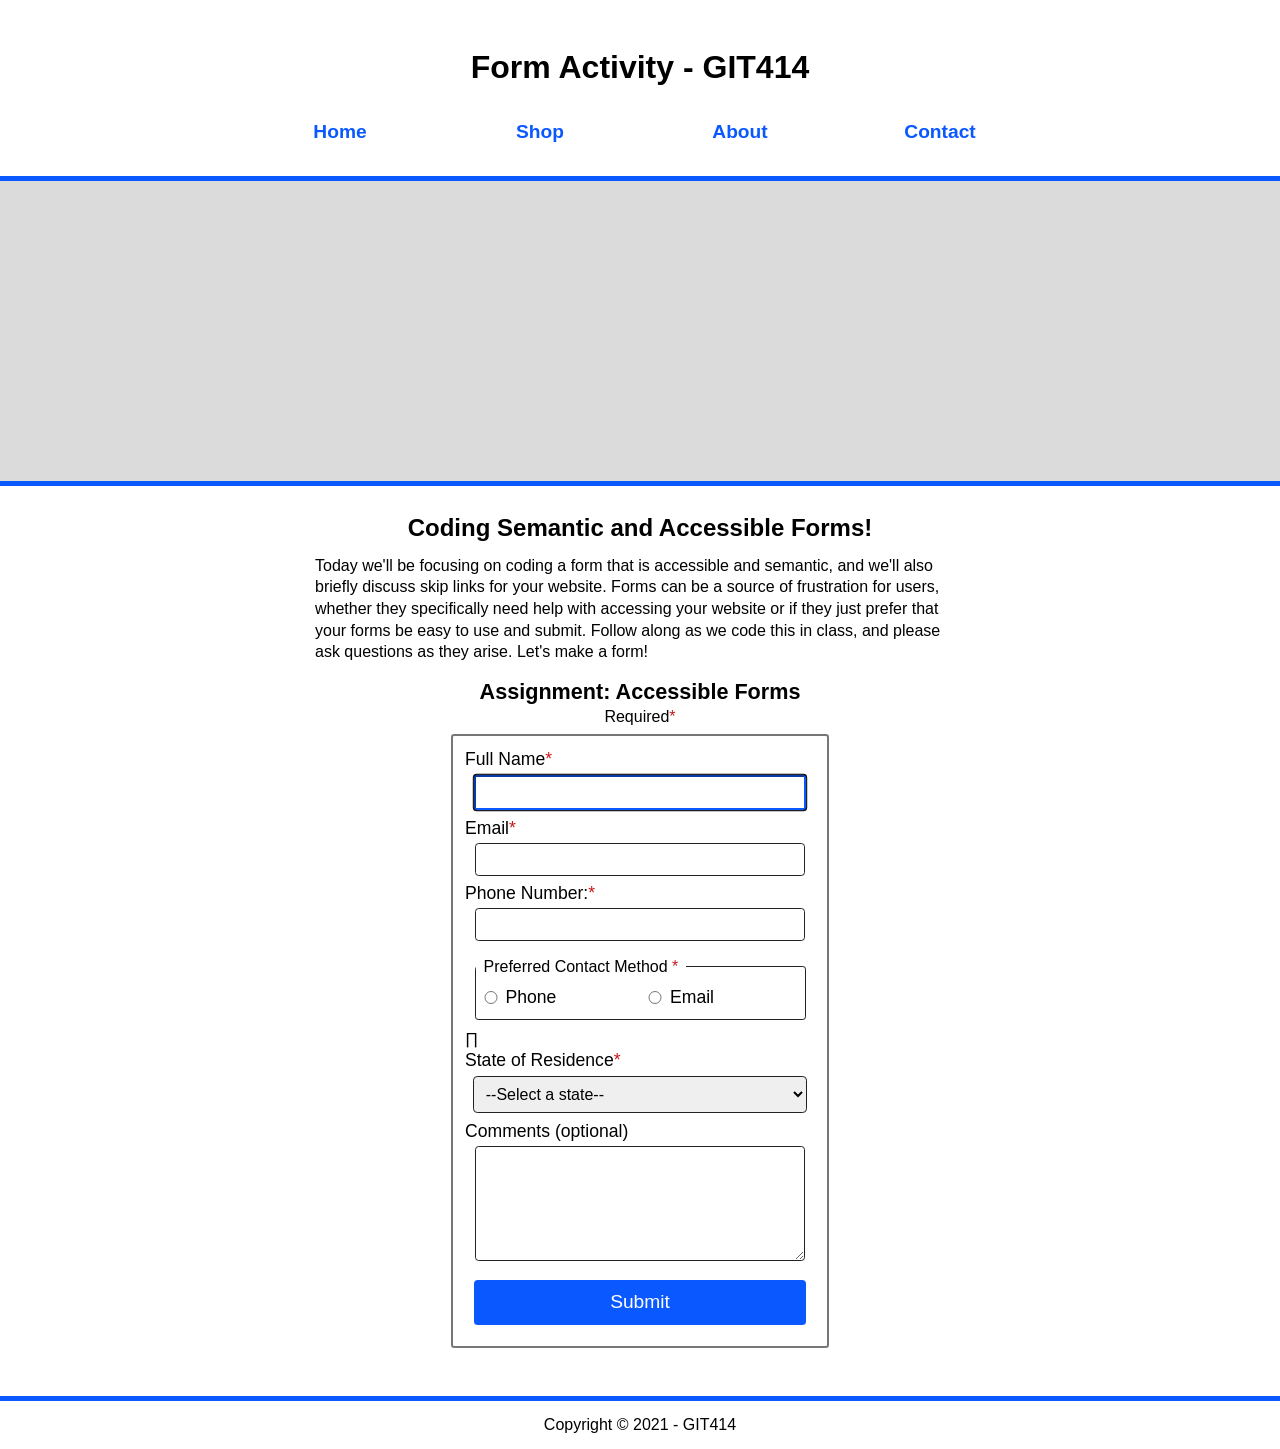
==== index.html @ f5fb4156 "Minor change cleaned up code format" ====
<!DOCTYPE html>
<html lang="en">
  <head>
    <meta charset="utf-8" />
    <!-- 	-------- TO-DO: ADD META TAG AND NAME HERE -------- -->
    <meta name="author" content="Greg McNally" />
    <title>Form Activity Solution File</title>
    <!-- 	-------- TO-DO: ADD LINK TO CSS HERE -------- -->
    <link rel="stylesheet" href="styles.css" />
  </head>
  <body>
    <a href="#main-content" id="skipLink">Skip to main content</a>
    <header>
      <h1>Form Activity - GIT414</h1>
      <nav>
        <h2 class="sr-only">Site Navigation</h2>
        <ul>
          <li><a href="#">Home</a></li>
          <li><a href="#">Shop</a></li>
          <li><a href="#">About</a></li>
          <li><a href="#">Contact</a></li>
        </ul>
      </nav>
    </header>
    <div id="particleBackground"></div>
    <main id="main-content">
      <article>
        <h2>Coding Semantic and Accessible Forms!</h2>
        <p>
          Today we'll be focusing on coding a form that is accessible and
          semantic, and we'll also briefly discuss skip links for your website.
          Forms can be a source of frustration for users, whether they
          specifically need help with accessing your website or if they just
          prefer that your forms be easy to use and submit. Follow along as we
          code this in class, and please ask questions as they arise. Let's make
          a form!
        </p>

        <!-- 	-------- TO-DO: ADD FORM CODE HERE DURING CLASS, FOLLOW ALONG TO COMPLETE -------- -->
        <section>
          <h3>Assignment: Accessible Forms</h3>
          <p id="paragraph">Required<span class="required">*</span></p>
          <form action="https://wp.zybooks.com/form-viewer.php" method="post">
            <label for="fullname">
              Full Name<span class="required">*</span>
            </label>
            <input type="text" id="fullname" name="fullname" autofocus />

            <label for="email"> Email<span class="required">*</span> </label>
            <input type="email" id="email" name="email" />

            <label for="phone">
              Phone Number:<span class="required">*</span>
            </label>
            <input type="tel" id="phone" name="phone" />

            <fieldset>
              <legend>
                Preferred Contact Method <span class="required">*</span>
              </legend>

              <input
                type="radio"
                id="contact-phone"
                name="contact"
                value="phone"
                required
              />
              <label for="contact-phone">Phone</label>

              <input
                type="radio"
                id="contact-email"
                name="contact"
                value="email"
              />
              <label for="contact-email">Email</label>
            </fieldset>
            ∏
            <label for="state"
              >State of Residence<span class="required">*</span></label
            >
            <select id="state" name="state" required>
              <option value="">--Select a state--</option>

              <option value="AL">Alabama</option>
              <option value="AK">Alaska</option>
              <option value="AZ">Arizona</option>
              <option value="AR">Arkansas</option>
              <option value="CA">California</option>
              <option value="CO">Colorado</option>
              <option value="CT">Connecticut</option>
              <option value="DE">Delaware</option>
              <option value="FL">Florida</option>
              <option value="GA">Georgia</option>
              <option value="HI">Hawaii</option>
              <option value="ID">Idaho</option>
              <option value="IL">Illinois</option>
              <option value="IN">Indiana</option>
              <option value="IA">Iowa</option>
              <option value="KS">Kansas</option>
              <option value="KY">Kentucky</option>
              <option value="LA">Louisiana</option>
              <option value="ME">Maine</option>
              <option value="MD">Maryland</option>
              <option value="MA">Massachusetts</option>
              <option value="MI">Michigan</option>
              <option value="MN">Minnesota</option>
              <option value="MS">Mississippi</option>
              <option value="MO">Missouri</option>
              <option value="MT">Montana</option>
              <option value="NE">Nebraska</option>
              <option value="NV">Nevada</option>
              <option value="NH">New Hampshire</option>
              <option value="NJ">New Jersey</option>
              <option value="NM">New Mexico</option>
              <option value="NY">New York</option>
              <option value="NC">North Carolina</option>
              <option value="ND">North Dakota</option>
              <option value="OH">Ohio</option>
              <option value="OK">Oklahoma</option>
              <option value="OR">Oregon</option>
              <option value="PA">Pennsylvania</option>
              <option value="RI">Rhode Island</option>
              <option value="SC">South Carolina</option>
              <option value="SD">South Dakota</option>
              <option value="TN">Tennessee</option>
              <option value="TX">Texas</option>
              <option value="UT">Utah</option>
              <option value="VT">Vermont</option>
              <option value="VA">Virginia</option>
              <option value="WA">Washington</option>
              <option value="WV">West Virginia</option>
              <option value="WI">Wisconsin</option>
              <option value="WY">Wyoming</option>
            </select>

            <label for="comments">Comments (optional)</label>
            <textarea id="comments" name="comments"></textarea>
            <input type="submit" value="Submit" />
          </form>
        </section>
      </article>
    </main>
    <footer>
      <p>Copyright &copy; 2021 - GIT414</p>
    </footer>
  </body>
</html>
---- styles.css ----
/* http://meyerweb.com/eric/tools/css/reset/ 
   v2.0 | 20110126
   License: none (public domain)
*/

html, body, div, span, applet, object, iframe,
h1, h2, h3, h4, h5, h6, p, blockquote, pre,
a, abbr, acronym, address, big, cite, code,
del, dfn, em, img, ins, kbd, q, s, samp,
small, strike, strong, sub, sup, tt, var,
b, u, i, center,
dl, dt, dd, ol, ul, li,
fieldset, form, label, legend,
table, caption, tbody, tfoot, thead, tr, th, td,
article, aside, canvas, details, embed, 
figure, figcaption, footer, header, hgroup, 
menu, nav, output, ruby, section, summary,
time, mark, audio, video {
	margin: 0;
	padding: 0;
	border: 0;
	font-size: 100%;
	font: inherit;
	vertical-align: baseline;
}
/* HTML5 display-role reset for older browsers */
article, aside, details, figcaption, figure, 
footer, header, hgroup, menu, nav, section {
	display: block;
}
body {
	line-height: 1;
}
ol, ul {
	list-style: none;
}
blockquote, q {
	quotes: none;
}
blockquote:before, blockquote:after,
q:before, q:after {
	content: '';
	content: none;
}
table {
	border-collapse: collapse;
	border-spacing: 0;
}

/* ---------- BEGIN CUSTOM STYLES ---------- */

*{
	font-family: sans-serif;
	line-height: 1.35;
}

#skipLink{
	position: absolute;
	left: -999px;
	height:  0;
	width:  0;
}

#skipLink:focus{
	top: 1em;
	left: 1em;
	display: block;
	font-size: 1.2em;
	padding: 0.5em;
	width: 25%;
	height: 1.5em;
	line-height: 1.3em;
}

a{
	color: #0a58ff;
}

a:focus{
	border: 2px solid #0a58ff;
}

a:hover{
	color: white;
	background-color: #0a58ff;
}

header{
	padding: 2em 0 1em 0;
	border-bottom: 5px solid #0a58ff;
}

h1, h2, h3{
	font-family: sans-serif;
	font-weight: bold;
	line-height: 1.2;
	text-align: center;
}

h1{
	font-size: 2em;
	padding: 0.5em;
}

.sr-only{
	position: absolute;
	width: 1px;
	height: 1px;
	padding: 0;
	margin: -1px;
	overflow: hidden;
	clip: rect(0, 0, 0, 0);
	white-space: nowrap; /* added line */
	border: 0; 
}

nav ul{
	width: 100%;
	max-width: 800px;
	margin: 0 auto;
	display: grid;
	grid-template-columns: repeat(auto-fill, minmax(200px, 1fr));
}

ul li{
	display: inline-block;
}

nav a{
	display: block;
	padding: 1em;
	text-decoration: none;
	font-family: sans-serif;
	font-size: 1.2em;
	font-weight: bold;
	text-align: center;
}

#particleBackground{
  	width: 100%;
  	height: 300px;
  	background-image: url("https://www.public.asu.edu/~jlbarn11/teaching/cool-background.svg");
  	background-color: rgba(77, 77, 77, 0.2);
  	background-repeat: no-repeat;
  	background-position: right;
	border-bottom: 5px solid #0a58ff;
}

main{
	width: calc(100% - 2em);
	max-width: 1200px;
	margin: 0 auto;
	padding: 1em;
}

h2{
	font-size: 1.5em;
	margin: 0.5em 0;
}

p{
	width: 100%;
	max-width: 650px;
	margin:  0 auto;
}
#paragraph {
	font-family: sans-serif;
	font-weight: lighter;
	line-height: 0.2;
	text-align: center;
}
section{
	margin: 1em 0;
}

h3{
	font-size: 1.35em;
	margin: 0.5em 0;
}

form{
	width: 90%;
	max-width: 350px;
	margin:  2em auto;
	padding:  0.75em;
	border: 2px solid #777;
	border-radius: 0.2em;
	margin-top: 15px;
}

input, label, textarea{
	display: block;
	width: calc(100% - 2em);
}

input, textarea, select{
	outline: 1px solid #222;
	border: none;
	border-radius: 0.2em;
}

label{
	font-size: 1.1em;
}

.required{
	color: #c71819;
}

input{
	width: 90%;
	margin: 0.25em auto 0.5em auto;
	padding: 0.5em;
}

input:focus, select:focus, textarea:focus{
	border: 2px inset #0a58ff;
	box-shadow: 0 0 0 0.09em currentColor;
}

input:error, select:error, textarea:error{
	background-color: #c71819;
}

fieldset{
	margin: 0.5em auto;
	padding-bottom: 0.5em;
	width: 94%;
	border: 1px solid #222;
	border-radius: 0.2em;
	display: grid;
	grid-template-columns: 30px 1fr 30px 1fr;
}

legend{
	padding: 0.5em;
}

fieldset label{
	display: inline;
	width: 60%;
}

fieldset input{
	display: inline;
	width: 20px;
}

select{
	display: block;
	width: 95%;
	margin: 0.25em auto 0.5em auto;
	padding: 0.5em;
	font-size: 1em;
}

textarea{
	width: 90%;
	height: 100px;
	margin: 0.25em auto 0.5em auto;
	padding: 0.5em;
}

input[type="radio"]{
	margin-top: 0.4em;
	outline: none;
	border: 1px solid #222;
	border-radius: 25%;
}

input[type="submit"]{
	font-size: 1.2em;
	width: 95%;
	margin-top: 1em;
	padding: 0.5em;
	border: none;
	outline: none;
	border-radius: 0.2em;
	background-color: #0a58ff;
	color: white;
}

input[type="submit"]:hover, input[type="submit"]:focus{
	background-color: #063599;
	filter: drop-shadow(8px 8px 4px #777);
}

footer{
	padding: 1em;
	border-top: 5px solid #0a58ff;
	font-family: sans-serif;
	text-align: center;
}
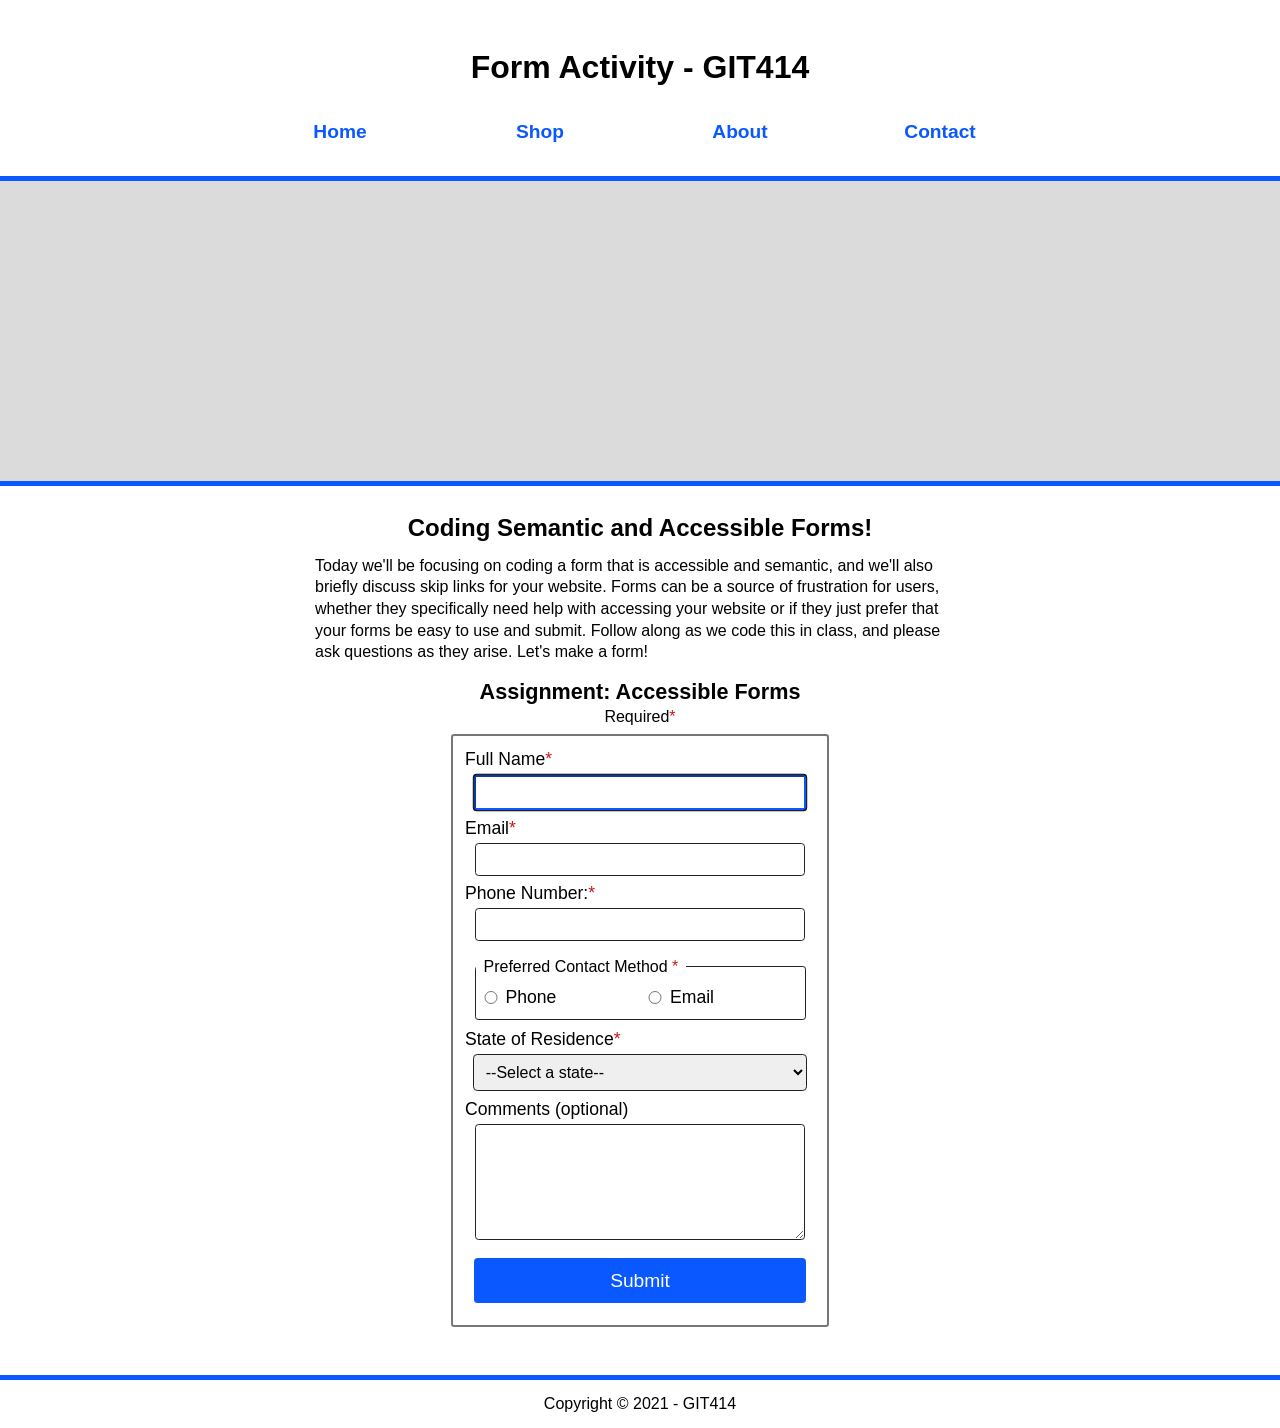
==== commit 16baf3ae: "Removed item remove typo" ====
--- a/index.html
+++ b/index.html
@@ -76,7 +76,6 @@
               />
               <label for="contact-email">Email</label>
             </fieldset>
-            ∏
             <label for="state"
               >State of Residence<span class="required">*</span></label
             >
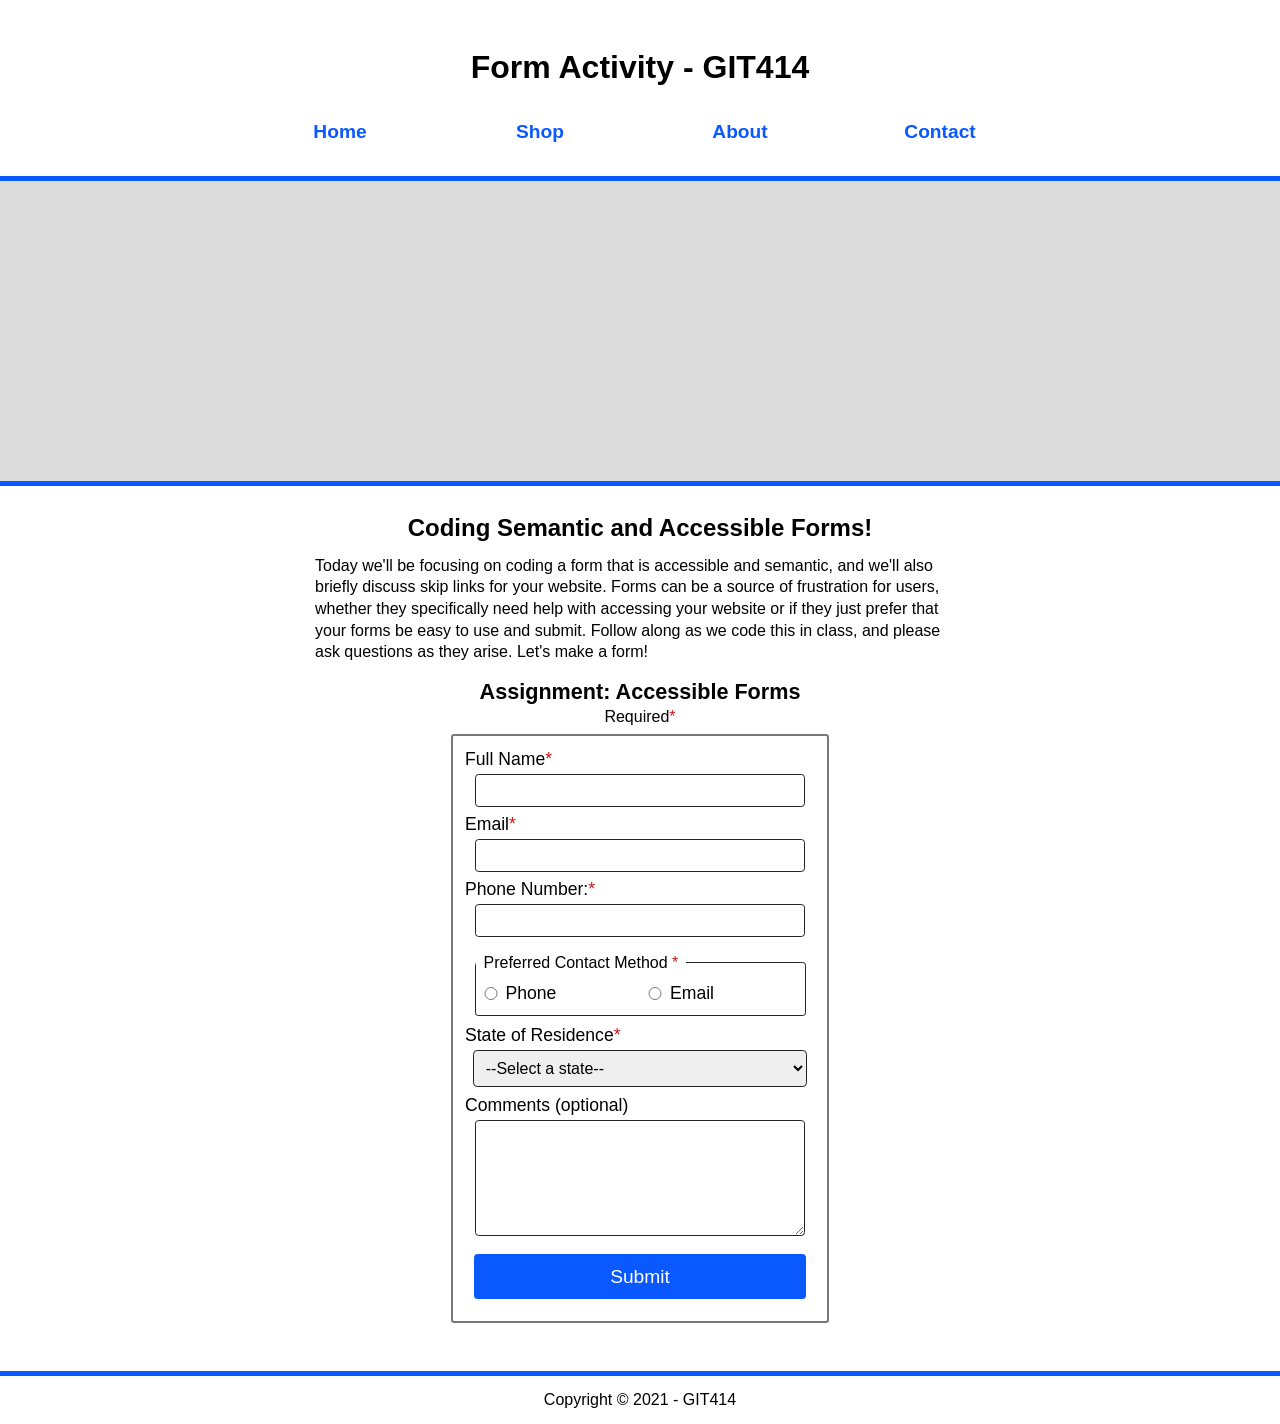
==== commit edce0011: "fixing error message + fixed css error message. added new css and html to function right. when leavi" ====
--- a/index.html
+++ b/index.html
@@ -2,10 +2,10 @@
 <html lang="en">
   <head>
     <meta charset="utf-8" />
-    <!-- 	-------- TO-DO: ADD META TAG AND NAME HERE -------- -->
+    <!-- TO-DO: ADD META TAG AND NAME HERE -->
     <meta name="author" content="Greg McNally" />
     <title>Form Activity Solution File</title>
-    <!-- 	-------- TO-DO: ADD LINK TO CSS HERE -------- -->
+    <!-- TO-DO: ADD LINK TO CSS HERE -->
     <link rel="stylesheet" href="styles.css" />
   </head>
   <body>
@@ -36,7 +36,7 @@
           a form!
         </p>
 
-        <!-- 	-------- TO-DO: ADD FORM CODE HERE DURING CLASS, FOLLOW ALONG TO COMPLETE -------- -->
+        <!-- TO-DO: ADD FORM CODE HERE DURING CLASS, FOLLOW ALONG TO COMPLETE -->
         <section>
           <h3>Assignment: Accessible Forms</h3>
           <p id="paragraph">Required<span class="required">*</span></p>
@@ -44,15 +44,46 @@
             <label for="fullname">
               Full Name<span class="required">*</span>
             </label>
-            <input type="text" id="fullname" name="fullname" autofocus />
+            <!-- <input type="text" id="fullname" name="fullname" autofocus> -->
+            <input
+              type="text"
+              id="fullname"
+              name="fullname"
+              required
+              oninvalid="this.setCustomValidity('Please type your name')"
+              oninput="this.setCustomValidity('')"
+              oninput="this.setCustomValidity('')"
+            />
 
             <label for="email"> Email<span class="required">*</span> </label>
-            <input type="email" id="email" name="email" />
+            <input
+              type="email"
+              id="email"
+              name="email"
+              required
+              oninvalid="this.setCustomValidity('Please type your email')"
+              oninput="this.setCustomValidity('')"
+            />
 
             <label for="phone">
               Phone Number:<span class="required">*</span>
             </label>
-            <input type="tel" id="phone" name="phone" />
+            <!-- <input
+              type="tel"
+              id="phone"
+              name="phone"
+              required
+              oninvalid="this.setCustomValidity('Please type your phone Number')"
+            /> -->
+
+            <input
+              type="tel"
+              id="phone"
+              name="phone"
+              required
+              oninvalid="this.setCustomValidity('Please type your phone number')"
+              oninput="this.setCustomValidity('')"
+            />
 
             <fieldset>
               <legend>
--- a/styles.css
+++ b/styles.css
@@ -3,292 +3,382 @@
    License: none (public domain)
 */
 
-html, body, div, span, applet, object, iframe,
-h1, h2, h3, h4, h5, h6, p, blockquote, pre,
-a, abbr, acronym, address, big, cite, code,
-del, dfn, em, img, ins, kbd, q, s, samp,
-small, strike, strong, sub, sup, tt, var,
-b, u, i, center,
-dl, dt, dd, ol, ul, li,
-fieldset, form, label, legend,
-table, caption, tbody, tfoot, thead, tr, th, td,
-article, aside, canvas, details, embed, 
-figure, figcaption, footer, header, hgroup, 
-menu, nav, output, ruby, section, summary,
-time, mark, audio, video {
-	margin: 0;
-	padding: 0;
-	border: 0;
-	font-size: 100%;
-	font: inherit;
-	vertical-align: baseline;
+html,
+body,
+div,
+span,
+applet,
+object,
+iframe,
+h1,
+h2,
+h3,
+h4,
+h5,
+h6,
+p,
+blockquote,
+pre,
+a,
+abbr,
+acronym,
+address,
+big,
+cite,
+code,
+del,
+dfn,
+em,
+img,
+ins,
+kbd,
+q,
+s,
+samp,
+small,
+strike,
+strong,
+sub,
+sup,
+tt,
+var,
+b,
+u,
+i,
+center,
+dl,
+dt,
+dd,
+ol,
+ul,
+li,
+fieldset,
+form,
+label,
+legend,
+table,
+caption,
+tbody,
+tfoot,
+thead,
+tr,
+th,
+td,
+article,
+aside,
+canvas,
+details,
+embed,
+figure,
+figcaption,
+footer,
+header,
+hgroup,
+menu,
+nav,
+output,
+ruby,
+section,
+summary,
+time,
+mark,
+audio,
+video {
+  margin: 0;
+  padding: 0;
+  border: 0;
+  font-size: 100%;
+  font: inherit;
+  vertical-align: baseline;
 }
 /* HTML5 display-role reset for older browsers */
-article, aside, details, figcaption, figure, 
-footer, header, hgroup, menu, nav, section {
-	display: block;
+article,
+aside,
+details,
+figcaption,
+figure,
+footer,
+header,
+hgroup,
+menu,
+nav,
+section {
+  display: block;
 }
 body {
-	line-height: 1;
-}
-ol, ul {
-	list-style: none;
-}
-blockquote, q {
-	quotes: none;
-}
-blockquote:before, blockquote:after,
-q:before, q:after {
-	content: '';
-	content: none;
+  line-height: 1;
+}
+ol,
+ul {
+  list-style: none;
+}
+blockquote,
+q {
+  quotes: none;
+}
+blockquote:before,
+blockquote:after,
+q:before,
+q:after {
+  content: "";
+  content: none;
 }
 table {
-	border-collapse: collapse;
-	border-spacing: 0;
+  border-collapse: collapse;
+  border-spacing: 0;
 }
 
 /* ---------- BEGIN CUSTOM STYLES ---------- */
 
-*{
-	font-family: sans-serif;
-	line-height: 1.35;
-}
-
-#skipLink{
-	position: absolute;
-	left: -999px;
-	height:  0;
-	width:  0;
-}
-
-#skipLink:focus{
-	top: 1em;
-	left: 1em;
-	display: block;
-	font-size: 1.2em;
-	padding: 0.5em;
-	width: 25%;
-	height: 1.5em;
-	line-height: 1.3em;
-}
-
-a{
-	color: #0a58ff;
-}
-
-a:focus{
-	border: 2px solid #0a58ff;
-}
-
-a:hover{
-	color: white;
-	background-color: #0a58ff;
-}
-
-header{
-	padding: 2em 0 1em 0;
-	border-bottom: 5px solid #0a58ff;
-}
-
-h1, h2, h3{
-	font-family: sans-serif;
-	font-weight: bold;
-	line-height: 1.2;
-	text-align: center;
-}
-
-h1{
-	font-size: 2em;
-	padding: 0.5em;
-}
-
-.sr-only{
-	position: absolute;
-	width: 1px;
-	height: 1px;
-	padding: 0;
-	margin: -1px;
-	overflow: hidden;
-	clip: rect(0, 0, 0, 0);
-	white-space: nowrap; /* added line */
-	border: 0; 
-}
-
-nav ul{
-	width: 100%;
-	max-width: 800px;
-	margin: 0 auto;
-	display: grid;
-	grid-template-columns: repeat(auto-fill, minmax(200px, 1fr));
-}
-
-ul li{
-	display: inline-block;
-}
-
-nav a{
-	display: block;
-	padding: 1em;
-	text-decoration: none;
-	font-family: sans-serif;
-	font-size: 1.2em;
-	font-weight: bold;
-	text-align: center;
-}
-
-#particleBackground{
-  	width: 100%;
-  	height: 300px;
-  	background-image: url("https://www.public.asu.edu/~jlbarn11/teaching/cool-background.svg");
-  	background-color: rgba(77, 77, 77, 0.2);
-  	background-repeat: no-repeat;
-  	background-position: right;
-	border-bottom: 5px solid #0a58ff;
-}
-
-main{
-	width: calc(100% - 2em);
-	max-width: 1200px;
-	margin: 0 auto;
-	padding: 1em;
-}
-
-h2{
-	font-size: 1.5em;
-	margin: 0.5em 0;
-}
-
-p{
-	width: 100%;
-	max-width: 650px;
-	margin:  0 auto;
+* {
+  font-family: sans-serif;
+  line-height: 1.35;
+}
+
+#skipLink {
+  position: absolute;
+  left: -999px;
+  height: 0;
+  width: 0;
+}
+
+#skipLink:focus {
+  top: 1em;
+  left: 1em;
+  display: block;
+  font-size: 1.2em;
+  padding: 0.5em;
+  width: 25%;
+  height: 1.5em;
+  line-height: 1.3em;
+}
+
+a {
+  color: #0a58ff;
+}
+
+a:focus {
+  border: 2px solid #0a58ff;
+}
+
+a:hover {
+  color: white;
+  background-color: #0a58ff;
+}
+
+header {
+  padding: 2em 0 1em 0;
+  border-bottom: 5px solid #0a58ff;
+}
+
+h1,
+h2,
+h3 {
+  font-family: sans-serif;
+  font-weight: bold;
+  line-height: 1.2;
+  text-align: center;
+}
+
+h1 {
+  font-size: 2em;
+  padding: 0.5em;
+}
+
+.sr-only {
+  position: absolute;
+  width: 1px;
+  height: 1px;
+  padding: 0;
+  margin: -1px;
+  overflow: hidden;
+  clip: rect(0, 0, 0, 0);
+  white-space: nowrap; /* added line */
+  border: 0;
+}
+
+nav ul {
+  width: 100%;
+  max-width: 800px;
+  margin: 0 auto;
+  display: grid;
+  grid-template-columns: repeat(auto-fill, minmax(200px, 1fr));
+}
+
+ul li {
+  display: inline-block;
+}
+
+nav a {
+  display: block;
+  padding: 1em;
+  text-decoration: none;
+  font-family: sans-serif;
+  font-size: 1.2em;
+  font-weight: bold;
+  text-align: center;
+}
+
+#particleBackground {
+  width: 100%;
+  height: 300px;
+  background-image: url("https://www.public.asu.edu/~jlbarn11/teaching/cool-background.svg");
+  background-color: rgba(77, 77, 77, 0.2);
+  background-repeat: no-repeat;
+  background-position: right;
+  border-bottom: 5px solid #0a58ff;
+}
+
+main {
+  width: calc(100% - 2em);
+  max-width: 1200px;
+  margin: 0 auto;
+  padding: 1em;
+}
+
+h2 {
+  font-size: 1.5em;
+  margin: 0.5em 0;
+}
+
+p {
+  width: 100%;
+  max-width: 650px;
+  margin: 0 auto;
 }
 #paragraph {
-	font-family: sans-serif;
-	font-weight: lighter;
-	line-height: 0.2;
-	text-align: center;
-}
-section{
-	margin: 1em 0;
-}
-
-h3{
-	font-size: 1.35em;
-	margin: 0.5em 0;
-}
-
-form{
-	width: 90%;
-	max-width: 350px;
-	margin:  2em auto;
-	padding:  0.75em;
-	border: 2px solid #777;
-	border-radius: 0.2em;
-	margin-top: 15px;
-}
-
-input, label, textarea{
-	display: block;
-	width: calc(100% - 2em);
-}
-
-input, textarea, select{
-	outline: 1px solid #222;
-	border: none;
-	border-radius: 0.2em;
-}
-
-label{
-	font-size: 1.1em;
-}
-
-.required{
-	color: #c71819;
-}
-
-input{
-	width: 90%;
-	margin: 0.25em auto 0.5em auto;
-	padding: 0.5em;
-}
-
-input:focus, select:focus, textarea:focus{
-	border: 2px inset #0a58ff;
-	box-shadow: 0 0 0 0.09em currentColor;
-}
-
-input:error, select:error, textarea:error{
+  font-family: sans-serif;
+  font-weight: lighter;
+  line-height: 0.2;
+  text-align: center;
+}
+section {
+  margin: 1em 0;
+}
+
+h3 {
+  font-size: 1.35em;
+  margin: 0.5em 0;
+}
+
+form {
+  width: 90%;
+  max-width: 350px;
+  margin: 2em auto;
+  padding: 0.75em;
+  border: 2px solid #777;
+  border-radius: 0.2em;
+  margin-top: 15px;
+}
+
+input,
+label,
+textarea {
+  display: block;
+  width: calc(100% - 2em);
+}
+
+input,
+textarea,
+select {
+  outline: 1px solid #222;
+  border: none;
+  border-radius: 0.2em;
+}
+
+label {
+  font-size: 1.1em;
+}
+
+.required {
+  color: #c71819;
+}
+
+input {
+  width: 90%;
+  margin: 0.25em auto 0.5em auto;
+  padding: 0.5em;
+}
+
+input:focus,
+select:focus,
+textarea:focus {
+  border: 2px inset #0a58ff;
+  box-shadow: 0 0 0 0.09em currentColor;
+}
+
+/* input:error, select:error, textarea:error{
 	background-color: #c71819;
-}
-
-fieldset{
-	margin: 0.5em auto;
-	padding-bottom: 0.5em;
-	width: 94%;
-	border: 1px solid #222;
-	border-radius: 0.2em;
-	display: grid;
-	grid-template-columns: 30px 1fr 30px 1fr;
-}
-
-legend{
-	padding: 0.5em;
-}
-
-fieldset label{
-	display: inline;
-	width: 60%;
-}
-
-fieldset input{
-	display: inline;
-	width: 20px;
-}
-
-select{
-	display: block;
-	width: 95%;
-	margin: 0.25em auto 0.5em auto;
-	padding: 0.5em;
-	font-size: 1em;
-}
-
-textarea{
-	width: 90%;
-	height: 100px;
-	margin: 0.25em auto 0.5em auto;
-	padding: 0.5em;
-}
-
-input[type="radio"]{
-	margin-top: 0.4em;
-	outline: none;
-	border: 1px solid #222;
-	border-radius: 25%;
-}
-
-input[type="submit"]{
-	font-size: 1.2em;
-	width: 95%;
-	margin-top: 1em;
-	padding: 0.5em;
-	border: none;
-	outline: none;
-	border-radius: 0.2em;
-	background-color: #0a58ff;
-	color: white;
-}
-
-input[type="submit"]:hover, input[type="submit"]:focus{
-	background-color: #063599;
-	filter: drop-shadow(8px 8px 4px #777);
-}
-
-footer{
-	padding: 1em;
-	border-top: 5px solid #0a58ff;
-	font-family: sans-serif;
-	text-align: center;
-}
-
+} */
+
+
+fieldset {
+  margin: 0.5em auto;
+  padding-bottom: 0.5em;
+  width: 94%;
+  border: 1px solid #222;
+  border-radius: 0.2em;
+  display: grid;
+  grid-template-columns: 30px 1fr 30px 1fr;
+}
+
+legend {
+  padding: 0.5em;
+}
+
+fieldset label {
+  display: inline;
+  width: 60%;
+}
+
+fieldset input {
+  display: inline;
+  width: 20px;
+}
+
+select {
+  display: block;
+  width: 95%;
+  margin: 0.25em auto 0.5em auto;
+  padding: 0.5em;
+  font-size: 1em;
+}
+
+textarea {
+  width: 90%;
+  height: 100px;
+  margin: 0.25em auto 0.5em auto;
+  padding: 0.5em;
+}
+
+input[type="radio"] {
+  margin-top: 0.4em;
+  outline: none;
+  border: 1px solid #222;
+  border-radius: 25%;
+}
+
+input[type="submit"] {
+  font-size: 1.2em;
+  width: 95%;
+  margin-top: 1em;
+  padding: 0.5em;
+  border: none;
+  outline: none;
+  border-radius: 0.2em;
+  background-color: #0a58ff;
+  color: white;
+}
+
+input[type="submit"]:hover,
+input[type="submit"]:focus {
+  background-color: #063599;
+  filter: drop-shadow(8px 8px 4px #777);
+}
+
+footer {
+  padding: 1em;
+  border-top: 5px solid #0a58ff;
+  font-family: sans-serif;
+  text-align: center;
+}
